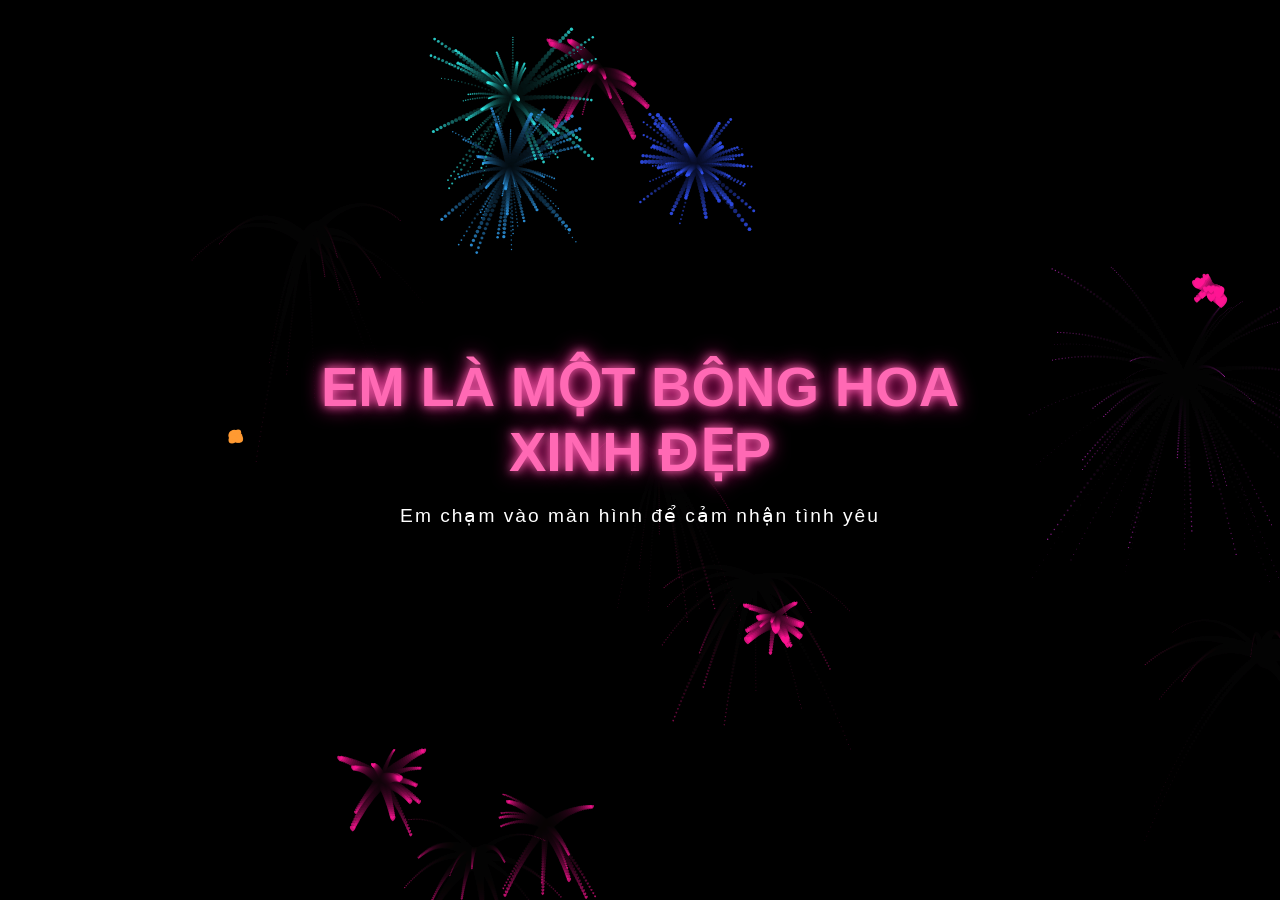
==== index_files/saved_resource.html @ 26a08acd "Add files via upload" ====
<!DOCTYPE html>
<!-- saved from url=(0048)https://app.onecompiler.com/44k5krgrr_44k5p647e/ -->
<html lang="vi"><head><meta http-equiv="Content-Type" content="text/html; charset=UTF-8">
    
    <title>Dành cho Thiên Thần</title>
    <style>
        body {
            margin: 0;
            padding: 0;
            overflow: hidden;
            background-color: #000;
            font-family: 'Arial', sans-serif;
            user-select: none;
        }

        #canvas {
            display: block;
        }

        .content {
            position: absolute;
            top: 50%;
            left: 50%;
            transform: translate(-50%, -50%);
            text-align: center;
            z-index: 10;
            pointer-events: none;
        }

        h1 {
            color: #ff69b4;
            font-size: 3.5rem;
            text-shadow: 0 0 10px #ff69b4, 0 0 20px #ff1493;
            animation: glow 2s ease-in-out infinite alternate;
            margin: 0;
        }

        @keyframes glow {
            from { opacity: 0.8; transform: scale(1); }
            to { opacity: 1; transform: scale(1.05); }
        }

        p {
            color: #fff;
            font-size: 1.2rem;
            margin-top: 20px;
            letter-spacing: 2px;
        }
    </style>
</head>
<body onclick="burstHearts(event)">

    <div class="content">
        <h1>EM LÀ MỘT BÔNG HOA XINH ĐẸP</h1>
        <p>Em chạm vào màn hình để cảm nhận tình yêu</p>
    </div>

    <canvas id="canvas" width="470" height="727"></canvas>

    <script>
        const canvas = document.getElementById('canvas');
        const ctx = canvas.getContext('2d');

        canvas.width = window.innerWidth;
        canvas.height = window.innerHeight;

        let particles = [];
        let fireworks = [];

        // Lớp Pháo hoa/Trái tim
        class Particle {
            constructor(x, y, color, speed, type) {
                this.x = x;
                this.y = y;
                this.color = color;
                this.type = type; // 'firework' hoặc 'heart'
                this.size = type === 'heart' ? Math.random() * 5 + 2 : Math.random() * 3 + 1;
                this.speedX = (Math.random() - 0.5) * speed;
                this.speedY = (Math.random() - 0.5) * speed;
                this.gravity = 0.05;
                this.opacity = 1;
                this.shrink = 0.96;
            }

            draw() {
                ctx.globalAlpha = this.opacity;
                ctx.fillStyle = this.color;
                if (this.type === 'heart') {
                    // Vẽ hình trái tim
                    ctx.beginPath();
                    ctx.moveTo(this.x, this.y);
                    ctx.bezierCurveTo(this.x - this.size, this.y - this.size, this.x - this.size * 2, this.y + this.size/2, this.x, this.y + this.size * 2);
                    ctx.bezierCurveTo(this.x + this.size * 2, this.y + this.size/2, this.x + this.size, this.y - this.size, this.x, this.y);
                    ctx.fill();
                } else {
                    // Vẽ pháo hoa tròn
                    ctx.beginPath();
                    ctx.arc(this.x, this.y, this.size, 0, Math.PI * 2);
                    ctx.fill();
                }
            }

            update() {
                this.speedY += this.gravity;
                this.x += this.speedX;
                this.y += this.speedY;
                this.opacity -= 0.01;
                this.size *= this.shrink;
            }
        }

        function createFirework() {
            const x = Math.random() * canvas.width;
            const y = Math.random() * (canvas.height / 2);
            const color = `hsl(${Math.random() * 360}, 100%, 60%)`;
            for (let i = 0; i < 50; i++) {
                particles.push(new Particle(x, y, color, 8, 'firework'));
            }
        }

        function createHeartLoop() {
            const x = Math.random() * canvas.width;
            const y = Math.random() * canvas.height;
            const color = "#ff1493";
            for (let i = 0; i < 15; i++) {
                particles.push(new Particle(x, y, color, 4, 'heart'));
            }
        }

        // Hiệu ứng khi chạm/click - Bắn tim full màn hình
        function burstHearts(e) {
            const mouseX = e.clientX || e.touches[0].clientX;
            const mouseY = e.clientY || e.touches[0].clientY;
            
            // Bắn nhiều tim tại điểm chạm
            for (let i = 0; i < 40; i++) {
                particles.push(new Particle(mouseX, mouseY, "#ff69b4", 15, 'heart'));
                particles.push(new Particle(mouseX, mouseY, "#fff", 12, 'firework'));
            }
            
            // Bắn thêm các cụm tim ngẫu nhiên khắp màn hình
            for (let j = 0; j < 5; j++){
                setTimeout(() => {
                    const rx = Math.random() * canvas.width;
                    const ry = Math.random() * canvas.height;
                    for (let k = 0; k < 20; k++) {
                        particles.push(new Particle(rx, ry, "#ff1493", 10, 'heart'));
                    }
                }, j * 100);
            }
        }

        function animate() {
            ctx.fillStyle = 'rgba(0, 0, 0, 0.15)'; // Tạo hiệu ứng đuôi mờ
            ctx.fillRect(0, 0, canvas.width, canvas.height);

            // Tự động tạo pháo hoa và tim liên tục
            if (Math.random() < 0.05) createFirework();
            if (Math.random() < 0.1) createHeartLoop();

            for (let i = 0; i < particles.length; i++) {
                particles[i].update();
                particles[i].draw();
                if (particles[i].opacity <= 0 || particles[i].size <= 0.2) {
                    particles.splice(i, 1);
                    i--;
                }
            }
            requestAnimationFrame(animate);
        }

        window.addEventListener('resize', () => {
            canvas.width = window.innerWidth;
            canvas.height = window.innerHeight;
        });

        animate();
    </script>
<script defer="" src="./v8c78df7c7c0f484497ecbca7046644da1771523124516" integrity="sha512-8DS7rgIrAmghBFwoOTujcf6D9rXvH8xm8JQ1Ja01h9QX8EzXldiszufYa4IFfKdLUKTTrnSFXLDkUEOTrZQ8Qg==" data-cf-beacon="{&quot;version&quot;:&quot;2024.11.0&quot;,&quot;token&quot;:&quot;b6c6421bde3c48e5ac7f9b8dbecc7bd7&quot;,&quot;r&quot;:1,&quot;server_timing&quot;:{&quot;name&quot;:{&quot;cfCacheStatus&quot;:true,&quot;cfEdge&quot;:true,&quot;cfExtPri&quot;:true,&quot;cfL4&quot;:true,&quot;cfOrigin&quot;:true,&quot;cfSpeedBrain&quot;:true},&quot;location_startswith&quot;:null}}" crossorigin="anonymous"></script>


</body></html>
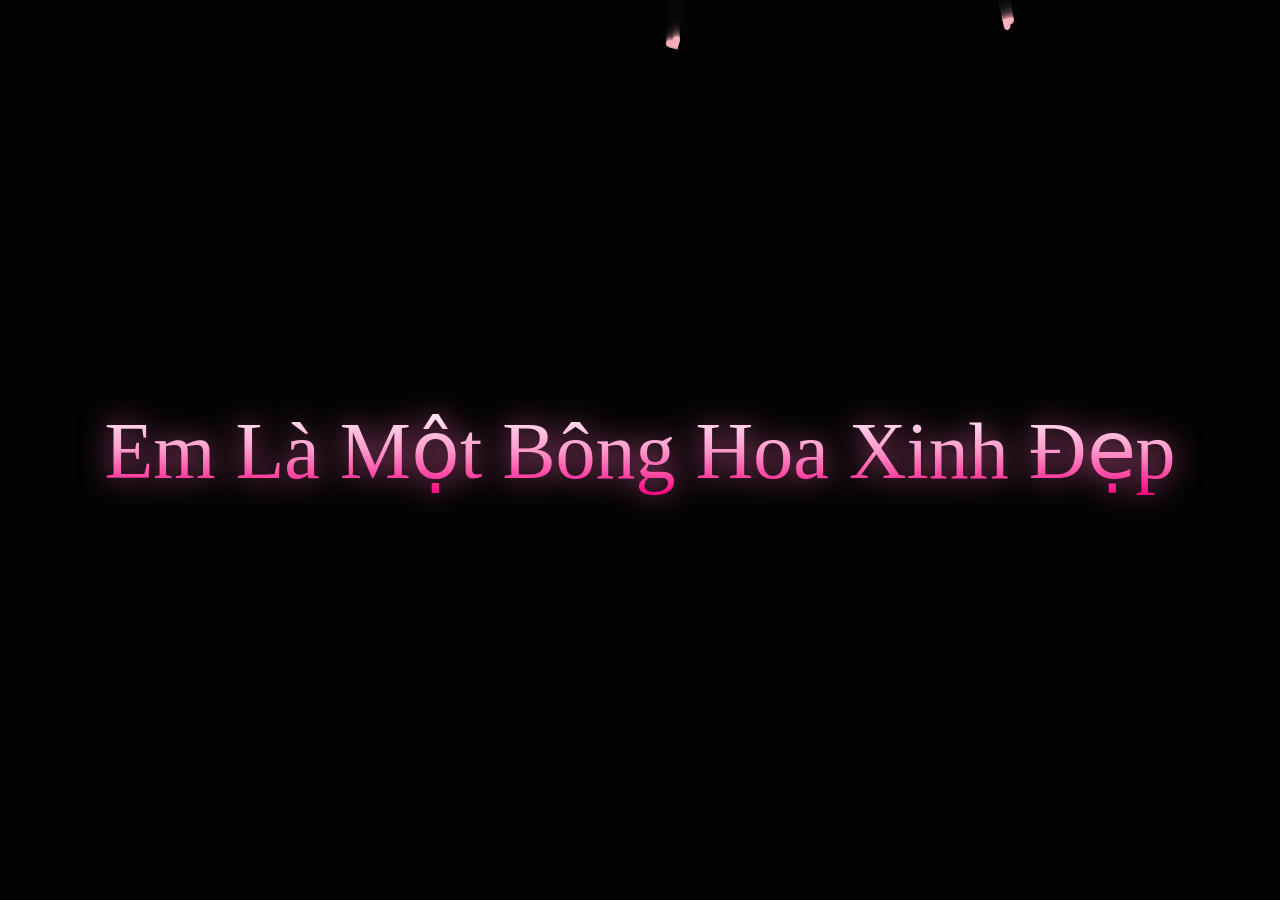
==== commit 2a9a6058: "Add files via upload" ====
--- a/index_files/saved_resource.html
+++ b/index_files/saved_resource.html
@@ -1,182 +1,172 @@
 <!DOCTYPE html>
-<!-- saved from url=(0048)https://app.onecompiler.com/44k5krgrr_44k5p647e/ -->
+<!-- saved from url=(0048)https://app.onecompiler.com/44k7fukyy_44k7n8e4r/ -->
 <html lang="vi"><head><meta http-equiv="Content-Type" content="text/html; charset=UTF-8">
     
-    <title>Dành cho Thiên Thần</title>
+    <meta name="viewport" content="width=device-width, initial-scale=1.0, maximum-scale=1.0, user-scalable=no">
+    <title>Gửi Thiên Thần Của Anh</title>
+    <link href="./css2" rel="stylesheet">
     <style>
         body {
             margin: 0;
             padding: 0;
             overflow: hidden;
-            background-color: #000;
-            font-family: 'Arial', sans-serif;
+            background-color: #050505;
+            font-family: 'Dancing Script', cursive;
             user-select: none;
+            touch-action: none; /* Tối ưu cho di động */
         }
 
-        #canvas {
-            display: block;
-        }
-
-        .content {
+        #title-container {
             position: absolute;
             top: 50%;
             left: 50%;
             transform: translate(-50%, -50%);
             text-align: center;
             z-index: 10;
+            width: 100%;
             pointer-events: none;
         }
 
-        h1 {
-            color: #ff69b4;
-            font-size: 3.5rem;
-            text-shadow: 0 0 10px #ff69b4, 0 0 20px #ff1493;
-            animation: glow 2s ease-in-out infinite alternate;
-            margin: 0;
+        #title {
+            font-family: 'Pacifico', cursive;
+            font-size: clamp(2rem, 8vw, 5rem);
+            background: linear-gradient(to bottom, #ffffff, #ff99cc, #ff007f);
+            -webkit-background-clip: text;
+            -webkit-text-fill-color: transparent;
+            filter: drop-shadow(0 0 15px rgba(255, 105, 180, 0.8));
+            animation: pulse 2.5s infinite alternate ease-in-out;
         }
 
-        @keyframes glow {
-            from { opacity: 0.8; transform: scale(1); }
-            to { opacity: 1; transform: scale(1.05); }
+        @keyframes pulse {
+            0% { transform: scale(1); filter: drop-shadow(0 0 10px #ff69b4); opacity: 0.9; }
+            100% { transform: scale(1.05); filter: drop-shadow(0 0 25px #ff1493); opacity: 1; }
         }
 
-        p {
-            color: #fff;
-            font-size: 1.2rem;
-            margin-top: 20px;
-            letter-spacing: 2px;
+        canvas {
+            display: block;
         }
     </style>
 </head>
-<body onclick="burstHearts(event)">
+<body>
 
-    <div class="content">
-        <h1>EM LÀ MỘT BÔNG HOA XINH ĐẸP</h1>
-        <p>Em chạm vào màn hình để cảm nhận tình yêu</p>
+    <div id="title-container">
+        <div id="title">Em Là Một Bông Hoa Xinh Đẹp</div>
     </div>
-
-    <canvas id="canvas" width="470" height="727"></canvas>
+    <canvas id="canvas" width="605" height="727"></canvas>
 
     <script>
         const canvas = document.getElementById('canvas');
         const ctx = canvas.getContext('2d');
 
-        canvas.width = window.innerWidth;
-        canvas.height = window.innerHeight;
+        function resize() {
+            canvas.width = window.innerWidth;
+            canvas.height = window.innerHeight;
+        }
+
+        window.addEventListener('resize', resize);
+        resize();
 
         let particles = [];
-        let fireworks = [];
+        const colors = ['#ff85a2', '#ff477e', '#ff0a54', '#fbb1bd', '#ffd700', '#ffffff'];
 
-        // Lớp Pháo hoa/Trái tim
         class Particle {
-            constructor(x, y, color, speed, type) {
+            constructor(x, y, color, speedX, speedY, size, type) {
                 this.x = x;
                 this.y = y;
                 this.color = color;
-                this.type = type; // 'firework' hoặc 'heart'
-                this.size = type === 'heart' ? Math.random() * 5 + 2 : Math.random() * 3 + 1;
-                this.speedX = (Math.random() - 0.5) * speed;
-                this.speedY = (Math.random() - 0.5) * speed;
-                this.gravity = 0.05;
+                this.speedX = speedX;
+                this.speedY = speedY;
+                this.size = size;
+                this.type = type; 
                 this.opacity = 1;
-                this.shrink = 0.96;
+                this.gravity = (type === 'rain') ? 0.01 : 0.04;
+                this.friction = 0.98;
+                this.angle = Math.random() * Math.PI * 2;
             }
 
             draw() {
+                ctx.save();
                 ctx.globalAlpha = this.opacity;
+                ctx.translate(this.x, this.y);
+                ctx.rotate(this.angle);
                 ctx.fillStyle = this.color;
-                if (this.type === 'heart') {
-                    // Vẽ hình trái tim
+                
+                if (this.type === 'heart' || this.type === 'rain') {
+                    this.drawHeart(0, 0, this.size);
+                } else {
                     ctx.beginPath();
-                    ctx.moveTo(this.x, this.y);
-                    ctx.bezierCurveTo(this.x - this.size, this.y - this.size, this.x - this.size * 2, this.y + this.size/2, this.x, this.y + this.size * 2);
-                    ctx.bezierCurveTo(this.x + this.size * 2, this.y + this.size/2, this.x + this.size, this.y - this.size, this.x, this.y);
-                    ctx.fill();
-                } else {
-                    // Vẽ pháo hoa tròn
-                    ctx.beginPath();
-                    ctx.arc(this.x, this.y, this.size, 0, Math.PI * 2);
+                    ctx.arc(0, 0, this.size, 0, Math.PI * 2);
                     ctx.fill();
                 }
+                ctx.restore();
+            }
+
+            drawHeart(x, y, size) {
+                ctx.beginPath();
+                ctx.moveTo(x, y);
+                ctx.bezierCurveTo(x, y - size / 2, x - size, y - size / 2, x - size, y);
+                ctx.bezierCurveTo(x - size, y + size / 2, x, y + size, x, y + size * 1.3);
+                ctx.bezierCurveTo(x, y + size, x + size, y + size / 2, x + size, y);
+                ctx.bezierCurveTo(x + size, y - size / 2, x, y - size / 2, x, y);
+                ctx.fill();
             }
 
             update() {
                 this.speedY += this.gravity;
+                this.speedX *= this.friction;
+                this.speedY *= this.friction;
                 this.x += this.speedX;
                 this.y += this.speedY;
-                this.opacity -= 0.01;
-                this.size *= this.shrink;
+                this.opacity -= (this.type === 'rain') ? 0.004 : 0.008;
+                this.angle += 0.02;
             }
         }
 
-        function createFirework() {
-            const x = Math.random() * canvas.width;
-            const y = Math.random() * (canvas.height / 2);
-            const color = `hsl(${Math.random() * 360}, 100%, 60%)`;
-            for (let i = 0; i < 50; i++) {
-                particles.push(new Particle(x, y, color, 8, 'firework'));
+        function createFirework(x, y) {
+            const count = 35;
+            const color = colors[Math.floor(Math.random() * colors.length)];
+            for (let i = 0; i < count; i++) {
+                const angle = (Math.PI * 2 / count) * i;
+                const speed = Math.random() * 4 + 2;
+                particles.push(new Particle(x, y, color, Math.cos(angle) * speed, Math.sin(angle) * speed, Math.random() * 4 + 3, 'heart'));
             }
         }
 
-        function createHeartLoop() {
-            const x = Math.random() * canvas.width;
-            const y = Math.random() * canvas.height;
-            const color = "#ff1493";
-            for (let i = 0; i < 15; i++) {
-                particles.push(new Particle(x, y, color, 4, 'heart'));
-            }
-        }
-
-        // Hiệu ứng khi chạm/click - Bắn tim full màn hình
-        function burstHearts(e) {
-            const mouseX = e.clientX || e.touches[0].clientX;
-            const mouseY = e.clientY || e.touches[0].clientY;
-            
-            // Bắn nhiều tim tại điểm chạm
+        function burst(x, y) {
             for (let i = 0; i < 40; i++) {
-                particles.push(new Particle(mouseX, mouseY, "#ff69b4", 15, 'heart'));
-                particles.push(new Particle(mouseX, mouseY, "#fff", 12, 'firework'));
-            }
-            
-            // Bắn thêm các cụm tim ngẫu nhiên khắp màn hình
-            for (let j = 0; j < 5; j++){
-                setTimeout(() => {
-                    const rx = Math.random() * canvas.width;
-                    const ry = Math.random() * canvas.height;
-                    for (let k = 0; k < 20; k++) {
-                        particles.push(new Particle(rx, ry, "#ff1493", 10, 'heart'));
-                    }
-                }, j * 100);
+                const angle = Math.random() * Math.PI * 2;
+                const speed = Math.random() * 8 + 2;
+                particles.push(new Particle(x, y, '#ff0040', Math.cos(angle) * speed, Math.sin(angle) * speed, 7, 'heart'));
             }
         }
 
         function animate() {
-            ctx.fillStyle = 'rgba(0, 0, 0, 0.15)'; // Tạo hiệu ứng đuôi mờ
+            ctx.fillStyle = 'rgba(5, 5, 5, 0.2)';
             ctx.fillRect(0, 0, canvas.width, canvas.height);
 
-            // Tự động tạo pháo hoa và tim liên tục
-            if (Math.random() < 0.05) createFirework();
-            if (Math.random() < 0.1) createHeartLoop();
+            if (Math.random() < 0.05) {
+                createFirework(Math.random() * canvas.width, Math.random() * canvas.height * 0.7);
+            }
 
-            for (let i = 0; i < particles.length; i++) {
+            if (Math.random() < 0.1) {
+                particles.push(new Particle(Math.random() * canvas.width, -10, '#ffb6c1', (Math.random() - 0.5), 1.5, Math.random() * 4 + 4, 'rain'));
+            }
+
+            for (let i = particles.length - 1; i >= 0; i--) {
                 particles[i].update();
                 particles[i].draw();
-                if (particles[i].opacity <= 0 || particles[i].size <= 0.2) {
-                    particles.splice(i, 1);
-                    i--;
-                }
+                if (particles[i].opacity <= 0) particles.splice(i, 1);
             }
             requestAnimationFrame(animate);
         }
 
-        window.addEventListener('resize', () => {
-            canvas.width = window.innerWidth;
-            canvas.height = window.innerHeight;
+        window.addEventListener('mousedown', (e) => burst(e.clientX, e.clientY));
+        window.addEventListener('touchstart', (e) => {
+            burst(e.touches[0].clientX, e.touches[0].clientY);
         });
 
         animate();
     </script>
 <script defer="" src="./v8c78df7c7c0f484497ecbca7046644da1771523124516" integrity="sha512-8DS7rgIrAmghBFwoOTujcf6D9rXvH8xm8JQ1Ja01h9QX8EzXldiszufYa4IFfKdLUKTTrnSFXLDkUEOTrZQ8Qg==" data-cf-beacon="{&quot;version&quot;:&quot;2024.11.0&quot;,&quot;token&quot;:&quot;b6c6421bde3c48e5ac7f9b8dbecc7bd7&quot;,&quot;r&quot;:1,&quot;server_timing&quot;:{&quot;name&quot;:{&quot;cfCacheStatus&quot;:true,&quot;cfEdge&quot;:true,&quot;cfExtPri&quot;:true,&quot;cfL4&quot;:true,&quot;cfOrigin&quot;:true,&quot;cfSpeedBrain&quot;:true},&quot;location_startswith&quot;:null}}" crossorigin="anonymous"></script>
 
-
 </body></html>
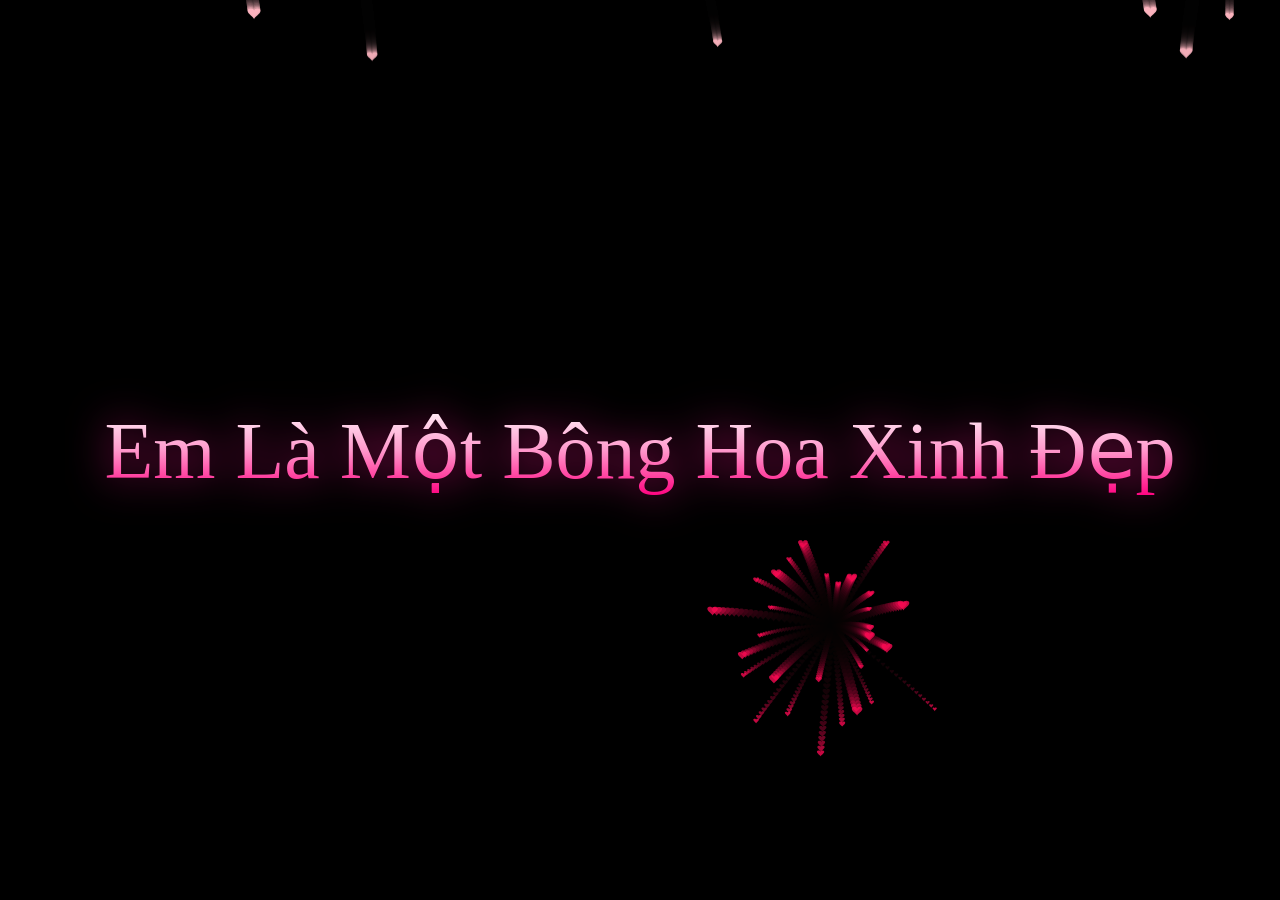
==== commit 0d7be248: "Add files via upload" ====
--- a/index_files/saved_resource.html
+++ b/index_files/saved_resource.html
@@ -1,19 +1,19 @@
 <!DOCTYPE html>
-<!-- saved from url=(0048)https://app.onecompiler.com/44k7fukyy_44k7n8e4r/ -->
+<!-- saved from url=(0048)https://app.onecompiler.com/44k7fum2u_44k7p9gzq/ -->
 <html lang="vi"><head><meta http-equiv="Content-Type" content="text/html; charset=UTF-8">
     
     <meta name="viewport" content="width=device-width, initial-scale=1.0, maximum-scale=1.0, user-scalable=no">
-    <title>Gửi Thiên Thần Của Anh</title>
+    <title>Em Là Một Bông Hoa Xinh Đẹp</title>
     <link href="./css2" rel="stylesheet">
     <style>
-        body {
+        /* Triệt tiêu mọi khoảng trắng thừa */
+        body, html {
             margin: 0;
             padding: 0;
-            overflow: hidden;
+            width: 100%;
+            height: 100%;
+            overflow: hidden; /* Chặn thanh cuộn tuyệt đối */
             background-color: #050505;
-            font-family: 'Dancing Script', cursive;
-            user-select: none;
-            touch-action: none; /* Tối ưu cho di động */
         }
 
         #title-container {
@@ -24,7 +24,7 @@
             text-align: center;
             z-index: 10;
             width: 100%;
-            pointer-events: none;
+            pointer-events: none; /* Click xuyên qua chữ để tạo pháo hoa */
         }
 
         #title {
@@ -33,17 +33,20 @@
             background: linear-gradient(to bottom, #ffffff, #ff99cc, #ff007f);
             -webkit-background-clip: text;
             -webkit-text-fill-color: transparent;
-            filter: drop-shadow(0 0 15px rgba(255, 105, 180, 0.8));
-            animation: pulse 2.5s infinite alternate ease-in-out;
+            filter: drop-shadow(0 0 20px rgba(255, 20, 147, 0.7));
+            animation: pulse 2s infinite alternate ease-in-out;
         }
 
         @keyframes pulse {
-            0% { transform: scale(1); filter: drop-shadow(0 0 10px #ff69b4); opacity: 0.9; }
-            100% { transform: scale(1.05); filter: drop-shadow(0 0 25px #ff1493); opacity: 1; }
+            from { transform: scale(1); opacity: 0.9; }
+            to { transform: scale(1.05); opacity: 1; }
         }
 
         canvas {
-            display: block;
+            display: block; /* Xóa bỏ khe hở dưới chân canvas */
+            position: absolute;
+            top: 0;
+            left: 0;
         }
     </style>
 </head>
@@ -52,19 +55,20 @@
     <div id="title-container">
         <div id="title">Em Là Một Bông Hoa Xinh Đẹp</div>
     </div>
-    <canvas id="canvas" width="605" height="727"></canvas>
+    <canvas id="canvas" width="599" height="727"></canvas>
 
     <script>
         const canvas = document.getElementById('canvas');
         const ctx = canvas.getContext('2d');
 
+        // HÀM QUAN TRỌNG NHẤT: Đảm bảo toàn màn hình
         function resize() {
             canvas.width = window.innerWidth;
             canvas.height = window.innerHeight;
         }
 
         window.addEventListener('resize', resize);
-        resize();
+        resize(); // Chạy ngay lập tức khi tải trang
 
         let particles = [];
         const colors = ['#ff85a2', '#ff477e', '#ff0a54', '#fbb1bd', '#ffd700', '#ffffff'];
@@ -79,23 +83,19 @@
                 this.size = size;
                 this.type = type; 
                 this.opacity = 1;
-                this.gravity = (type === 'rain') ? 0.01 : 0.04;
+                this.gravity = (type === 'rain') ? 0.015 : 0.04;
                 this.friction = 0.98;
-                this.angle = Math.random() * Math.PI * 2;
             }
 
             draw() {
                 ctx.save();
                 ctx.globalAlpha = this.opacity;
-                ctx.translate(this.x, this.y);
-                ctx.rotate(this.angle);
                 ctx.fillStyle = this.color;
-                
                 if (this.type === 'heart' || this.type === 'rain') {
-                    this.drawHeart(0, 0, this.size);
+                    this.drawHeart(this.x, this.y, this.size);
                 } else {
                     ctx.beginPath();
-                    ctx.arc(0, 0, this.size, 0, Math.PI * 2);
+                    ctx.arc(this.x, this.y, this.size, 0, Math.PI * 2);
                     ctx.fill();
                 }
                 ctx.restore();
@@ -104,10 +104,10 @@
             drawHeart(x, y, size) {
                 ctx.beginPath();
                 ctx.moveTo(x, y);
-                ctx.bezierCurveTo(x, y - size / 2, x - size, y - size / 2, x - size, y);
-                ctx.bezierCurveTo(x - size, y + size / 2, x, y + size, x, y + size * 1.3);
-                ctx.bezierCurveTo(x, y + size, x + size, y + size / 2, x + size, y);
-                ctx.bezierCurveTo(x + size, y - size / 2, x, y - size / 2, x, y);
+                ctx.bezierCurveTo(x, y - size/2, x - size, y - size/2, x - size, y);
+                ctx.bezierCurveTo(x - size, y + size/2, x, y + size, x, y + size * 1.3);
+                ctx.bezierCurveTo(x, y + size, x + size, y + size/2, x + size, y);
+                ctx.bezierCurveTo(x + size, y - size/2, x, y - size/2, x, y);
                 ctx.fill();
             }
 
@@ -117,39 +117,41 @@
                 this.speedY *= this.friction;
                 this.x += this.speedX;
                 this.y += this.speedY;
-                this.opacity -= (this.type === 'rain') ? 0.004 : 0.008;
-                this.angle += 0.02;
+                this.opacity -= (this.type === 'rain') ? 0.005 : 0.01;
             }
         }
 
         function createFirework(x, y) {
-            const count = 35;
+            const count = 30;
             const color = colors[Math.floor(Math.random() * colors.length)];
             for (let i = 0; i < count; i++) {
                 const angle = (Math.PI * 2 / count) * i;
-                const speed = Math.random() * 4 + 2;
-                particles.push(new Particle(x, y, color, Math.cos(angle) * speed, Math.sin(angle) * speed, Math.random() * 4 + 3, 'heart'));
+                const speed = Math.random() * 5 + 2;
+                particles.push(new Particle(x, y, color, Math.cos(angle)*speed, Math.sin(angle)*speed, Math.random()*4+2, 'heart'));
             }
         }
 
         function burst(x, y) {
             for (let i = 0; i < 40; i++) {
                 const angle = Math.random() * Math.PI * 2;
-                const speed = Math.random() * 8 + 2;
-                particles.push(new Particle(x, y, '#ff0040', Math.cos(angle) * speed, Math.sin(angle) * speed, 7, 'heart'));
+                const speed = Math.random() * 10 + 2;
+                particles.push(new Particle(x, y, '#ff0040', Math.cos(angle)*speed, Math.sin(angle)*speed, 7, 'heart'));
             }
         }
 
         function animate() {
-            ctx.fillStyle = 'rgba(5, 5, 5, 0.2)';
+            // Hiệu ứng đuôi mờ mượt mà
+            ctx.fillStyle = 'rgba(5, 5, 5, 0.18)';
             ctx.fillRect(0, 0, canvas.width, canvas.height);
 
+            // Tự động pháo hoa nền
             if (Math.random() < 0.05) {
                 createFirework(Math.random() * canvas.width, Math.random() * canvas.height * 0.7);
             }
 
+            // Mưa trái tim rơi nhẹ
             if (Math.random() < 0.1) {
-                particles.push(new Particle(Math.random() * canvas.width, -10, '#ffb6c1', (Math.random() - 0.5), 1.5, Math.random() * 4 + 4, 'rain'));
+                particles.push(new Particle(Math.random()*canvas.width, -10, '#ffb6c1', (Math.random()-0.5), 1.5, Math.random()*4+4, 'rain'));
             }
 
             for (let i = particles.length - 1; i >= 0; i--) {
@@ -160,6 +162,7 @@
             requestAnimationFrame(animate);
         }
 
+        // Sự kiện Click/Touch
         window.addEventListener('mousedown', (e) => burst(e.clientX, e.clientY));
         window.addEventListener('touchstart', (e) => {
             burst(e.touches[0].clientX, e.touches[0].clientY);
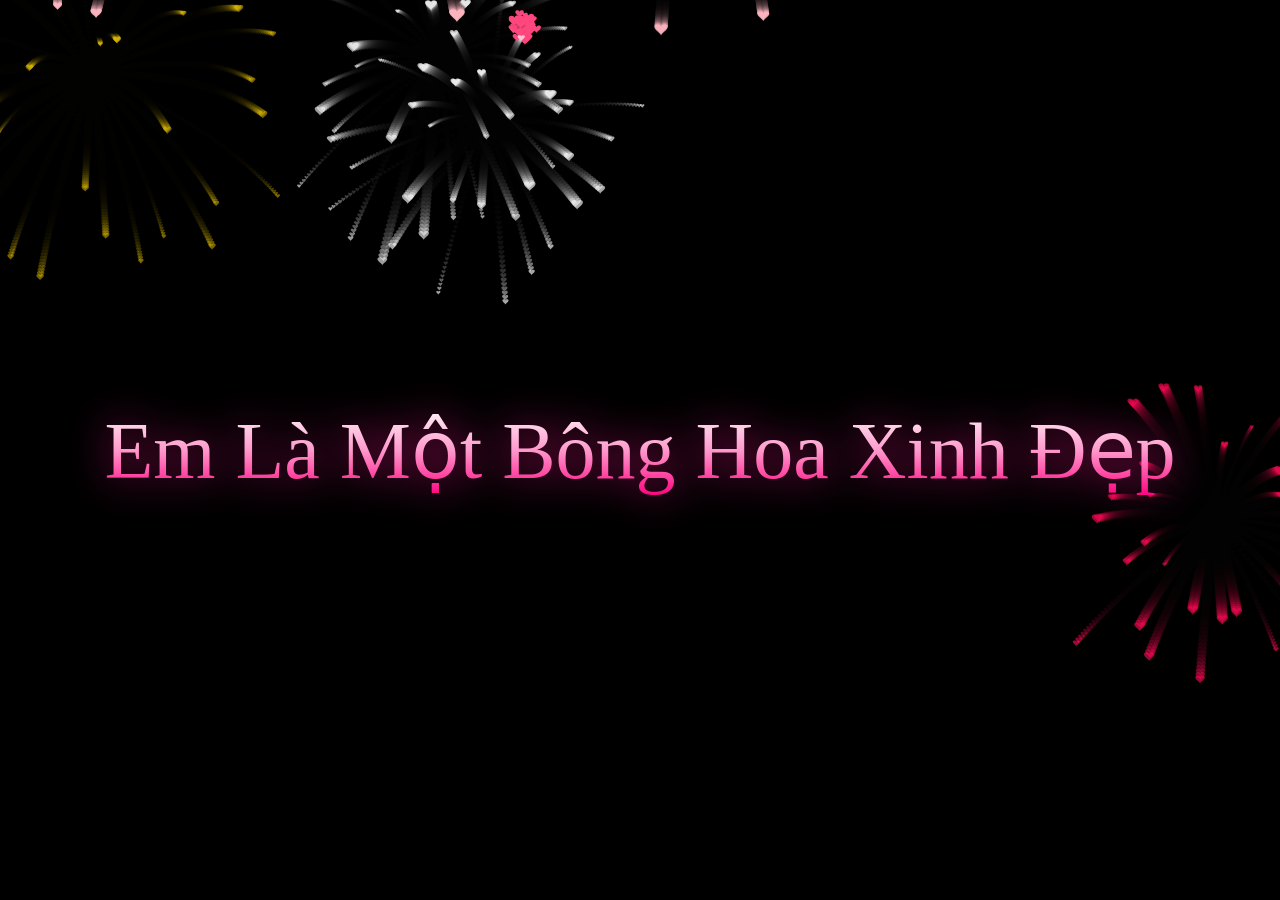
==== commit 92553922: "Add files via upload" ====
--- a/index_files/saved_resource.html
+++ b/index_files/saved_resource.html
@@ -1,18 +1,18 @@
 <!DOCTYPE html>
-<!-- saved from url=(0048)https://app.onecompiler.com/44k7fum2u_44k7p9gzq/ -->
+<!-- saved from url=(0048)https://app.onecompiler.com/44k7funs3_44k84wtes/ -->
 <html lang="vi"><head><meta http-equiv="Content-Type" content="text/html; charset=UTF-8">
     
     <meta name="viewport" content="width=device-width, initial-scale=1.0, maximum-scale=1.0, user-scalable=no">
     <title>Em Là Một Bông Hoa Xinh Đẹp</title>
     <link href="./css2" rel="stylesheet">
     <style>
-        /* Triệt tiêu mọi khoảng trắng thừa */
+        /* CSS giúp tràn toàn màn hình */
         body, html {
             margin: 0;
             padding: 0;
             width: 100%;
             height: 100%;
-            overflow: hidden; /* Chặn thanh cuộn tuyệt đối */
+            overflow: hidden;
             background-color: #050505;
         }
 
@@ -24,7 +24,7 @@
             text-align: center;
             z-index: 10;
             width: 100%;
-            pointer-events: none; /* Click xuyên qua chữ để tạo pháo hoa */
+            pointer-events: none;
         }
 
         #title {
@@ -43,7 +43,7 @@
         }
 
         canvas {
-            display: block; /* Xóa bỏ khe hở dưới chân canvas */
+            display: block;
             position: absolute;
             top: 0;
             left: 0;
@@ -55,34 +55,28 @@
     <div id="title-container">
         <div id="title">Em Là Một Bông Hoa Xinh Đẹp</div>
     </div>
-    <canvas id="canvas" width="599" height="727"></canvas>
+    <canvas id="canvas" width="1469" height="727"></canvas>
 
     <script>
         const canvas = document.getElementById('canvas');
         const ctx = canvas.getContext('2d');
 
-        // HÀM QUAN TRỌNG NHẤT: Đảm bảo toàn màn hình
+        // Hàm xử lý kích thước canvas luôn khớp màn hình
         function resize() {
             canvas.width = window.innerWidth;
             canvas.height = window.innerHeight;
         }
-
         window.addEventListener('resize', resize);
-        resize(); // Chạy ngay lập tức khi tải trang
+        resize();
 
         let particles = [];
         const colors = ['#ff85a2', '#ff477e', '#ff0a54', '#fbb1bd', '#ffd700', '#ffffff'];
 
         class Particle {
             constructor(x, y, color, speedX, speedY, size, type) {
-                this.x = x;
-                this.y = y;
-                this.color = color;
-                this.speedX = speedX;
-                this.speedY = speedY;
-                this.size = size;
-                this.type = type; 
-                this.opacity = 1;
+                this.x = x; this.y = y; this.color = color;
+                this.speedX = speedX; this.speedY = speedY;
+                this.size = size; this.type = type; this.opacity = 1;
                 this.gravity = (type === 'rain') ? 0.015 : 0.04;
                 this.friction = 0.98;
             }
@@ -102,8 +96,7 @@
             }
 
             drawHeart(x, y, size) {
-                ctx.beginPath();
-                ctx.moveTo(x, y);
+                ctx.beginPath(); ctx.moveTo(x, y);
                 ctx.bezierCurveTo(x, y - size/2, x - size, y - size/2, x - size, y);
                 ctx.bezierCurveTo(x - size, y + size/2, x, y + size, x, y + size * 1.3);
                 ctx.bezierCurveTo(x, y + size, x + size, y + size/2, x + size, y);
@@ -113,10 +106,8 @@
 
             update() {
                 this.speedY += this.gravity;
-                this.speedX *= this.friction;
-                this.speedY *= this.friction;
-                this.x += this.speedX;
-                this.y += this.speedY;
+                this.speedX *= this.friction; this.speedY *= this.friction;
+                this.x += this.speedX; this.y += this.speedY;
                 this.opacity -= (this.type === 'rain') ? 0.005 : 0.01;
             }
         }
@@ -140,19 +131,11 @@
         }
 
         function animate() {
-            // Hiệu ứng đuôi mờ mượt mà
             ctx.fillStyle = 'rgba(5, 5, 5, 0.18)';
             ctx.fillRect(0, 0, canvas.width, canvas.height);
 
-            // Tự động pháo hoa nền
-            if (Math.random() < 0.05) {
-                createFirework(Math.random() * canvas.width, Math.random() * canvas.height * 0.7);
-            }
-
-            // Mưa trái tim rơi nhẹ
-            if (Math.random() < 0.1) {
-                particles.push(new Particle(Math.random()*canvas.width, -10, '#ffb6c1', (Math.random()-0.5), 1.5, Math.random()*4+4, 'rain'));
-            }
+            if (Math.random() < 0.05) createFirework(Math.random() * canvas.width, Math.random() * canvas.height * 0.7);
+            if (Math.random() < 0.1) particles.push(new Particle(Math.random()*canvas.width, -10, '#ffb6c1', (Math.random()-0.5), 1.5, Math.random()*4+4, 'rain'));
 
             for (let i = particles.length - 1; i >= 0; i--) {
                 particles[i].update();
@@ -162,14 +145,17 @@
             requestAnimationFrame(animate);
         }
 
-        // Sự kiện Click/Touch
+        // Tương tác chuột và cảm ứng
         window.addEventListener('mousedown', (e) => burst(e.clientX, e.clientY));
         window.addEventListener('touchstart', (e) => {
+            // Ngăn chặn cuộn trang khi chạm để pháo hoa mượt hơn
+            e.preventDefault();
             burst(e.touches[0].clientX, e.touches[0].clientY);
-        });
+        }, { passive: false });
 
         animate();
     </script>
 <script defer="" src="./v8c78df7c7c0f484497ecbca7046644da1771523124516" integrity="sha512-8DS7rgIrAmghBFwoOTujcf6D9rXvH8xm8JQ1Ja01h9QX8EzXldiszufYa4IFfKdLUKTTrnSFXLDkUEOTrZQ8Qg==" data-cf-beacon="{&quot;version&quot;:&quot;2024.11.0&quot;,&quot;token&quot;:&quot;b6c6421bde3c48e5ac7f9b8dbecc7bd7&quot;,&quot;r&quot;:1,&quot;server_timing&quot;:{&quot;name&quot;:{&quot;cfCacheStatus&quot;:true,&quot;cfEdge&quot;:true,&quot;cfExtPri&quot;:true,&quot;cfL4&quot;:true,&quot;cfOrigin&quot;:true,&quot;cfSpeedBrain&quot;:true},&quot;location_startswith&quot;:null}}" crossorigin="anonymous"></script>
 
-</body></html>+
+Bạn đã thấy đoạn code trong khung đen phía trên chưa? Nếu vẫn không thấy, hãy cho mình biết ngay nhé!</body></html>
